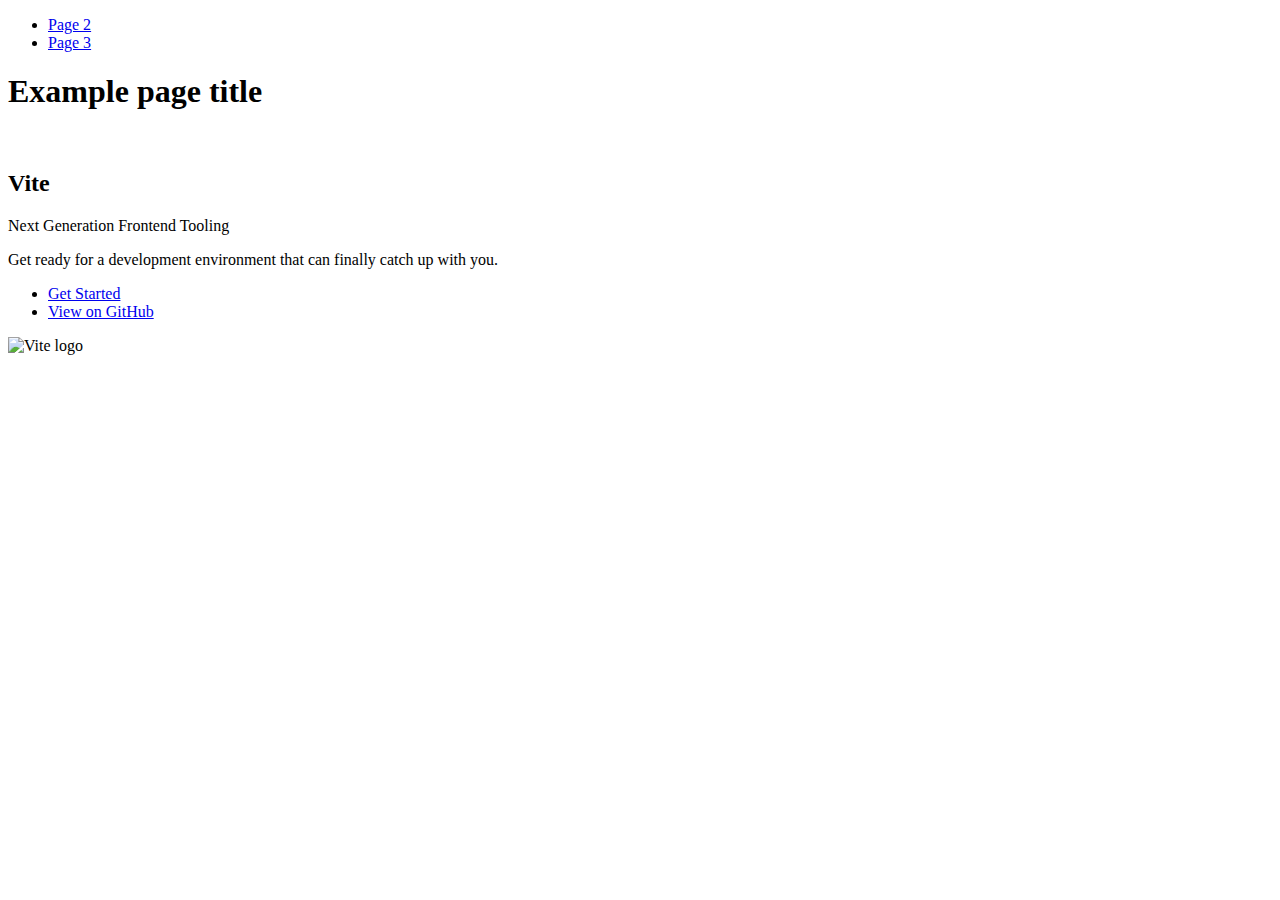
==== index.html @ 8060fc5a "Deploying to gh-pages from @ Artem-Lipchansky/goit-js-hw-12@d6312121279220371c0fe6e6c2ebf63489b4fade" ====
<!DOCTYPE html>
<html lang="en">
  <head>
    <meta charset="UTF-8" />
    <link rel="icon" type="image/svg+xml" href="/goit-js-hw-12/favicon.svg" />
    <meta name="viewport" content="width=device-width, initial-scale=1.0" />
    <title>Vanilla App Template</title>
    
    <script type="module" crossorigin src="/goit-js-hw-12/commonHelpers.js"></script>
    <link rel="stylesheet" href="/goit-js-hw-12/assets/index-10c40100.css">
  </head>
  <body>
    <header class="header">
  <nav class="nav">
    <ul class="nav-list">
      <li class="nav-item">
        <a href="./page-2.html" class="nav-link">Page 2</a>
      </li>

      <li class="nav-item">
        <a href="./page-3.html" class="nav-link">Page 3</a>
      </li>
    </ul>
  </nav>
</header>


    <section>
      <h1>Example page title</h1>
      <!-- Path to images as from index.html file -->
      <img src="/goit-js-hw-12/assets/javascript-8dac5379.svg" alt="" />
    </section>

    <!-- Loads the specified .html file -->
    <section class="vite-promo">
  <div class="container">
    <div class="wrapper">
      <h2 class="title">
        <span class="gradient">Vite</span>
      </h2>
      <p class="text">Next Generation Frontend Tooling</p>
      <p class="tagline">
        Get ready for a development environment that can finally catch up with
        you.
      </p>

      <ul class="actions">
        <li class="action">
          <a
            class="link"
            href="https://vitejs.dev/guide/"
            target="_blank"
            rel="noopener noreferrer"
            >Get Started</a
          >
        </li>
        <li class="action">
          <a
            class="link"
            href="https://github.com/vitejs/vite"
            target="_blank"
            rel="noopener noreferrer"
            >View on GitHub</a
          >
        </li>
      </ul>
    </div>

    <div class="thumb">
      <!-- Path to images as from index.html file -->
      <img
        class="pic"
        src="/goit-js-hw-12/assets/vite-logo-51249ca9.png"
        alt="Vite logo"
        width="640"
        height="640"
      />
    </div>
  </div>
</section>


    
  </body>
</html>
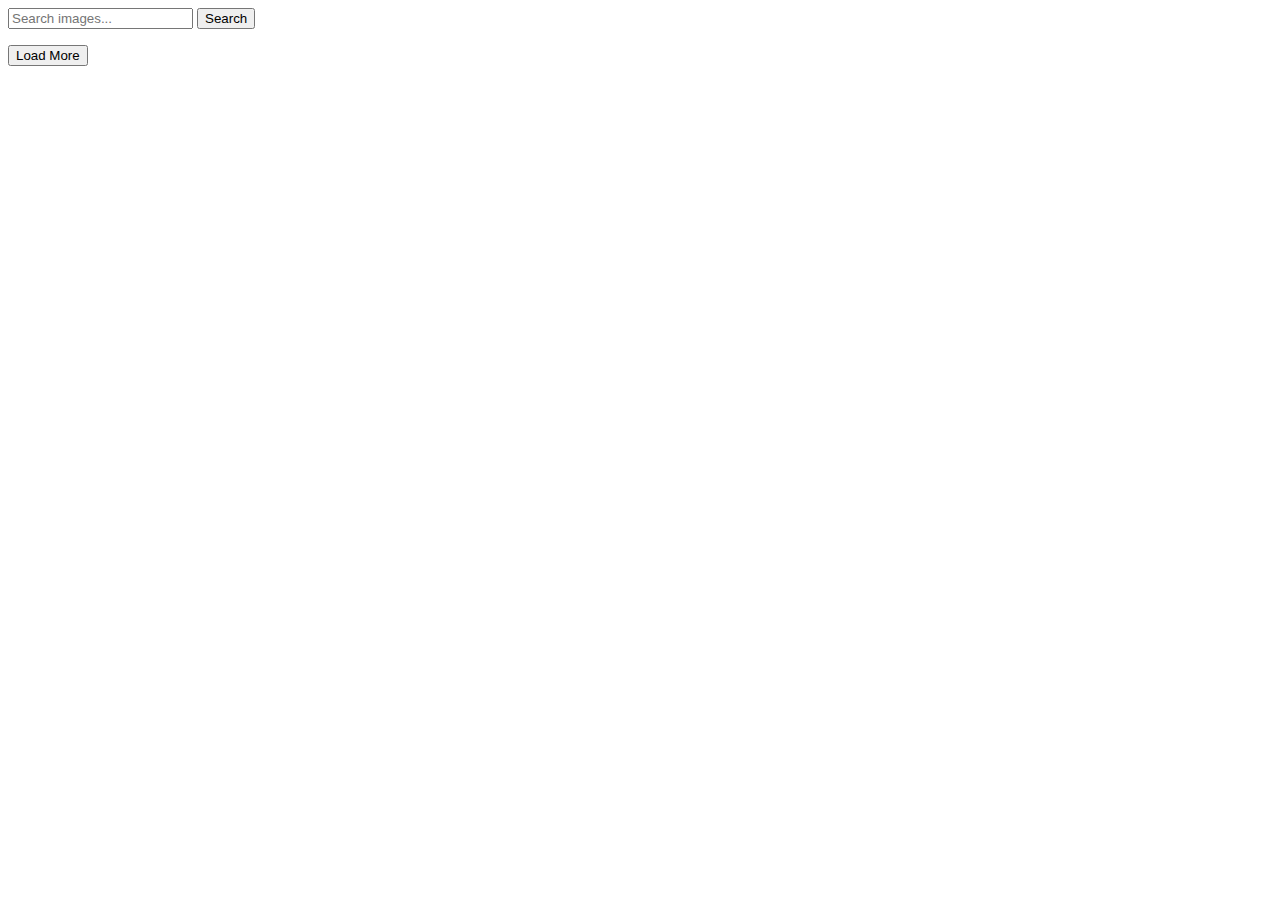
==== commit bcae5e23: "Deploying to gh-pages from @ Artem-Lipchansky/goit-js-hw-12@466ad9b848813003a4f97d9f1e6faf02c15f6de3" ====
--- a/index.html
+++ b/index.html
@@ -4,81 +4,22 @@
     <meta charset="UTF-8" />
     <link rel="icon" type="image/svg+xml" href="/goit-js-hw-12/favicon.svg" />
     <meta name="viewport" content="width=device-width, initial-scale=1.0" />
-    <title>Vanilla App Template</title>
+    <title>Search Images</title>
+    <link rel="preconnect" href="https://fonts.googleapis.com">
+    <link rel="preconnect" href="https://fonts.gstatic.com" crossorigin>
+    <link href="https://fonts.googleapis.com/css2?family=Montserrat:wght@400;500;600&display=swap" rel="stylesheet">
     
     <script type="module" crossorigin src="/goit-js-hw-12/commonHelpers.js"></script>
-    <link rel="stylesheet" href="/goit-js-hw-12/assets/index-10c40100.css">
   </head>
   <body>
-    <header class="header">
-  <nav class="nav">
-    <ul class="nav-list">
-      <li class="nav-item">
-        <a href="./page-2.html" class="nav-link">Page 2</a>
-      </li>
-
-      <li class="nav-item">
-        <a href="./page-3.html" class="nav-link">Page 3</a>
-      </li>
-    </ul>
-  </nav>
-</header>
-
-
-    <section>
-      <h1>Example page title</h1>
-      <!-- Path to images as from index.html file -->
-      <img src="/goit-js-hw-12/assets/javascript-8dac5379.svg" alt="" />
-    </section>
-
-    <!-- Loads the specified .html file -->
-    <section class="vite-promo">
-  <div class="container">
-    <div class="wrapper">
-      <h2 class="title">
-        <span class="gradient">Vite</span>
-      </h2>
-      <p class="text">Next Generation Frontend Tooling</p>
-      <p class="tagline">
-        Get ready for a development environment that can finally catch up with
-        you.
-      </p>
-
-      <ul class="actions">
-        <li class="action">
-          <a
-            class="link"
-            href="https://vitejs.dev/guide/"
-            target="_blank"
-            rel="noopener noreferrer"
-            >Get Started</a
-          >
-        </li>
-        <li class="action">
-          <a
-            class="link"
-            href="https://github.com/vitejs/vite"
-            target="_blank"
-            rel="noopener noreferrer"
-            >View on GitHub</a
-          >
-        </li>
-      </ul>
-    </div>
-
-    <div class="thumb">
-      <!-- Path to images as from index.html file -->
-      <img
-        class="pic"
-        src="/goit-js-hw-12/assets/vite-logo-51249ca9.png"
-        alt="Vite logo"
-        width="640"
-        height="640"
-      />
-    </div>
-  </div>
-</section>
-
+  <form class="search-form" autocomplete="off">
+    <input class="search-input" type="search" name="query" placeholder="Search images..." />
+    <button class="search-btn" type="submit">Search</button>
+    </p>
+  </form>
+  <ul class="gallery"></ul>
+  <span class="loader hidden"></span>
+  <button type="button" class="load-btn hidden">Load More</button>
 
     
   </body>
